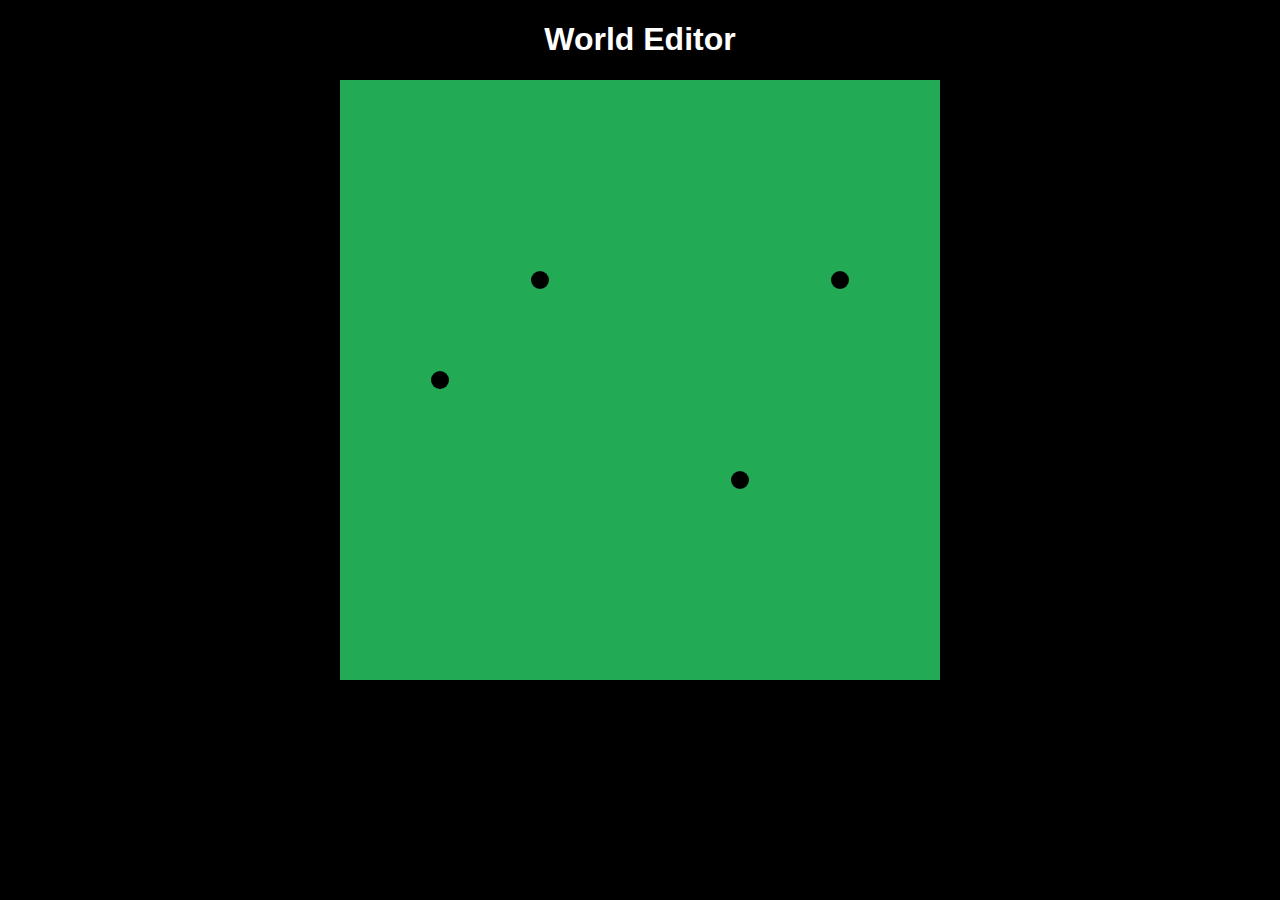
==== index.html @ 2cf34ff9 "Added segments class, with points working." ====
<!DOCTYPE html>
<html lang="en">

<head>
	<meta charset="UTF-8">
	<meta name="viewport" content="width=device-width, initial-scale=1.0">
	<title> World Editor </title>
	<link rel="stylesheet" href="styles.css">
</head>

<body>
	<h1> World Editor </h1>
	<canvas id="myCanvas"></canvas>


	<script src="js/math/graph.js"></script>
	<script src="js/primitives/Point.js"></script>
	<script src="js/primitives/Segment.js"></script>

	<script>
		myCanvas.width = 600;
		myCanvas.height = 600;

/*
	When you create a <canvas> element in HTML, it's like you're setting up a blank canvas where you can draw things. But to actually draw on it, you need a special tool, which is the 2D drawing context.

	So, when you say var ctx = canvas.getContext('2d');, you're essentially saying, "Hey, give me that special tool I need to draw on this canvas." And then, you save that tool in a variable named ctx so you can use it later.

	Once you have this ctx variable, you can use it to draw shapes, lines, text, and more on the canvas, making it more like an interactive drawing board for your web page.
*/
		const ctx = myCanvas.getContext("2d");
		
		const p1 = new Point(200, 200);
		const p2 = new Point(500, 200);
		const p3 = new Point(400, 400);
		const p4 = new Point(100, 300);




		const graph = new Graph([p1, p2, p3, p4]);
		graph.draw(ctx);







	</script>
</body>

</html>
---- styles.css ----
body {
	background-color: black;
	text-align: center;
}

h1 {
	color: white;
	font-family: Arial, Helvetica, sans-serif;
}

canvas {
	background-color: #2a5;
}
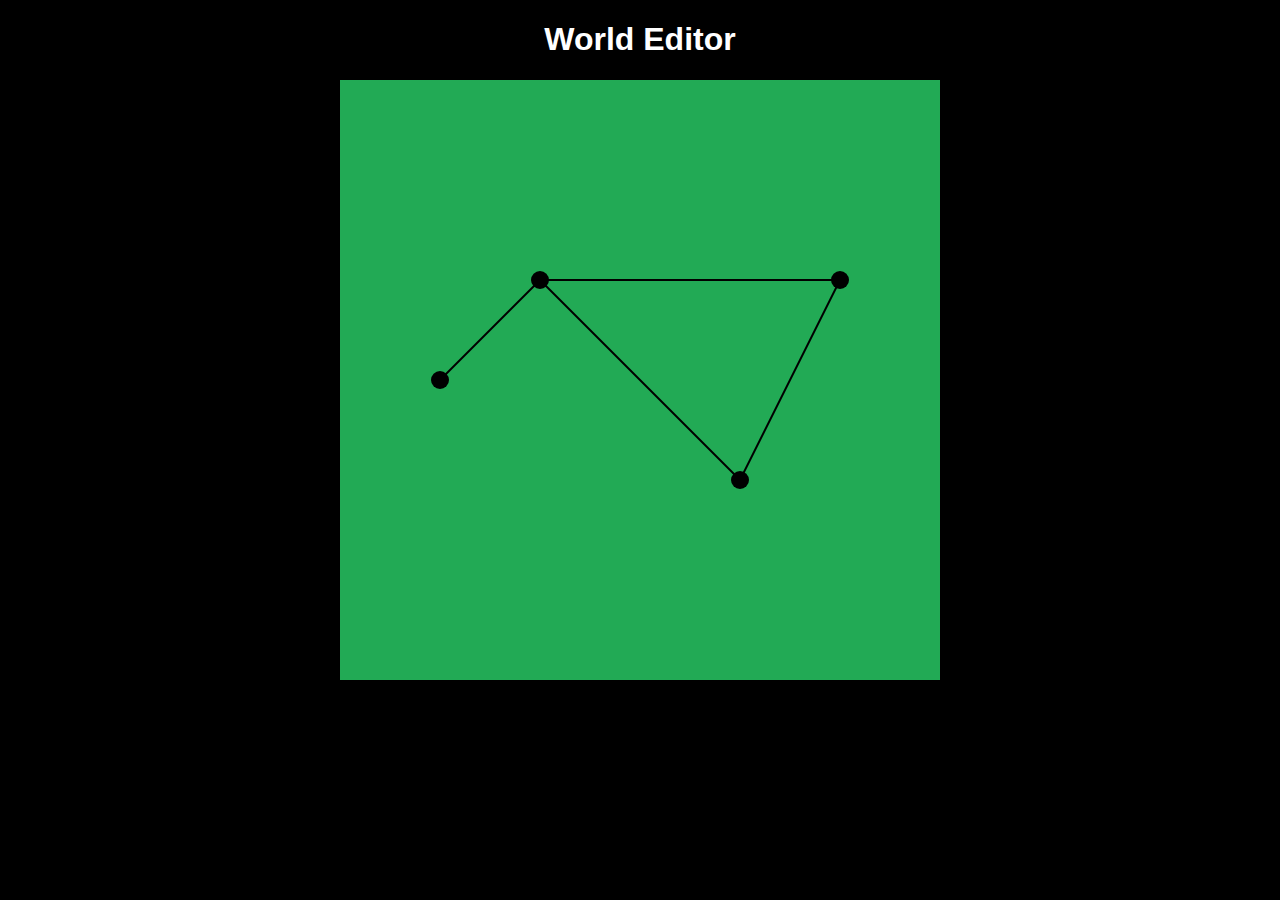
==== commit b56cefb5: "Static graph visibility ensured." ====
--- a/index.html
+++ b/index.html
@@ -35,17 +35,14 @@
 		const p3 = new Point(400, 400);
 		const p4 = new Point(100, 300);
 
+		const s1 = new Segment(p1, p2);
+		const s2 = new Segment(p1, p3);
+		const s3 = new Segment(p1, p4);
+		const s4 = new Segment(p2, p3);
 
 
-
-		const graph = new Graph([p1, p2, p3, p4]);
+		const graph = new Graph([p1, p2, p3, p4], [s1, s2, s3, s4]);
 		graph.draw(ctx);
-
-
-
-
-
-
 
 	</script>
 </body>
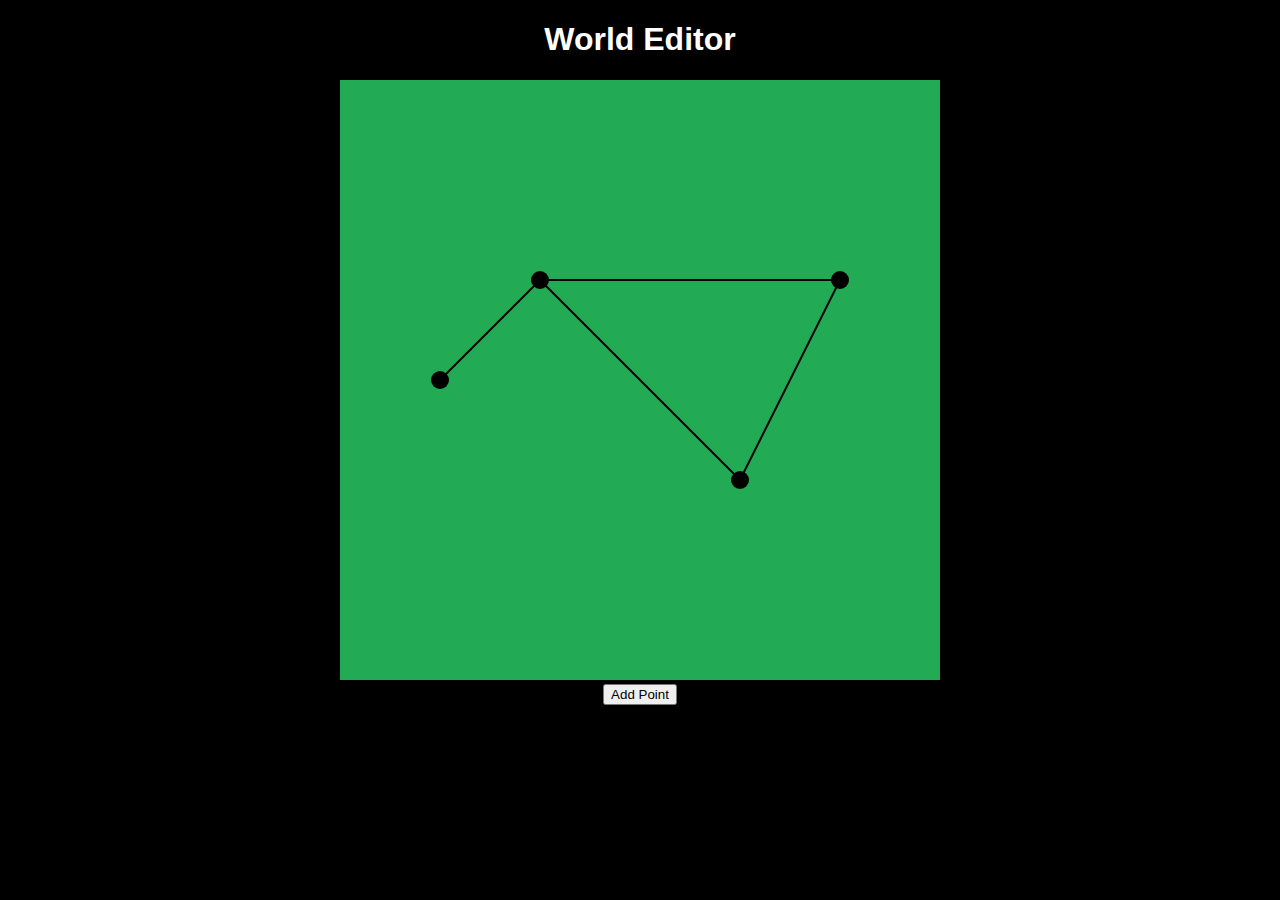
==== commit 09d1ac2f: "Implemented addPoint function." ====
--- a/index.html
+++ b/index.html
@@ -11,6 +11,21 @@
 <body>
 	<h1> World Editor </h1>
 	<canvas id="myCanvas"></canvas>
+	<div id="controls">
+		<button onclick = "addRandomPoint()"> Add Point </button>
+	</div>
+
+
+
+
+
+
+
+
+
+
+
+
 
 
 	<script src="js/math/graph.js"></script>
@@ -18,6 +33,20 @@
 	<script src="js/primitives/Segment.js"></script>
 
 	<script>
+		function addRandomPoint () {
+			const success = graph.tryAddPoint(
+				new Point(
+					Math.random() * myCanvas.width, 
+					Math.random() * myCanvas.height
+				)
+			);
+			// When you add new point, the screen should refresh itself so that it's visible.
+			ctx.clearRect(0, 0, myCanvas.width, myCanvas.height);
+			graph.draw(ctx);
+			console.log(success);
+		}
+
+
 		myCanvas.width = 600;
 		myCanvas.height = 600;
 
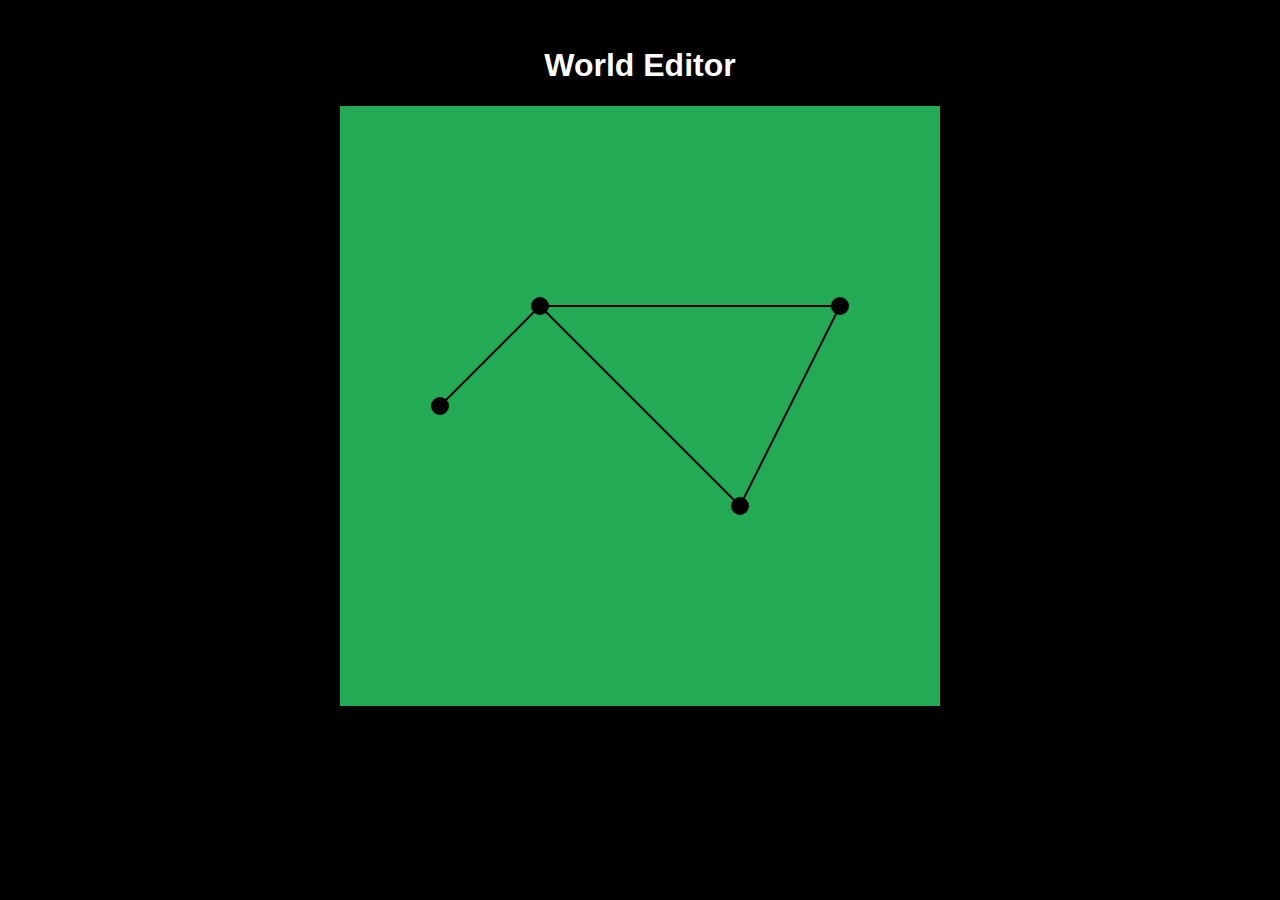
==== commit b1e81be3: "Finished the pre-historic yet fundamental way. Now onto modernizing it." ====
--- a/index.html
+++ b/index.html
@@ -1,3 +1,7 @@
+
+// This starts the graph editor.
+
+
 <!DOCTYPE html>
 <html lang="en">
 
@@ -12,20 +16,8 @@
 	<h1> World Editor </h1>
 	<canvas id="myCanvas"></canvas>
 	<div id="controls">
-		<button onclick = "addRandomPoint()"> Add Point </button>
+
 	</div>
-
-
-
-
-
-
-
-
-
-
-
-
 
 
 	<script src="js/math/graph.js"></script>
@@ -33,32 +25,15 @@
 	<script src="js/primitives/Segment.js"></script>
 
 	<script>
-		function addRandomPoint () {
-			const success = graph.tryAddPoint(
-				new Point(
-					Math.random() * myCanvas.width, 
-					Math.random() * myCanvas.height
-				)
-			);
-			// When you add new point, the screen should refresh itself so that it's visible.
-			ctx.clearRect(0, 0, myCanvas.width, myCanvas.height);
-			graph.draw(ctx);
-			console.log(success);
-		}
+
+		
 
 
 		myCanvas.width = 600;
 		myCanvas.height = 600;
 
-/*
-	When you create a <canvas> element in HTML, it's like you're setting up a blank canvas where you can draw things. But to actually draw on it, you need a special tool, which is the 2D drawing context.
+		const ctx = myCanvas.getContext("2d");
 
-	So, when you say var ctx = canvas.getContext('2d');, you're essentially saying, "Hey, give me that special tool I need to draw on this canvas." And then, you save that tool in a variable named ctx so you can use it later.
-
-	Once you have this ctx variable, you can use it to draw shapes, lines, text, and more on the canvas, making it more like an interactive drawing board for your web page.
-*/
-		const ctx = myCanvas.getContext("2d");
-		
 		const p1 = new Point(200, 200);
 		const p2 = new Point(500, 200);
 		const p3 = new Point(400, 400);
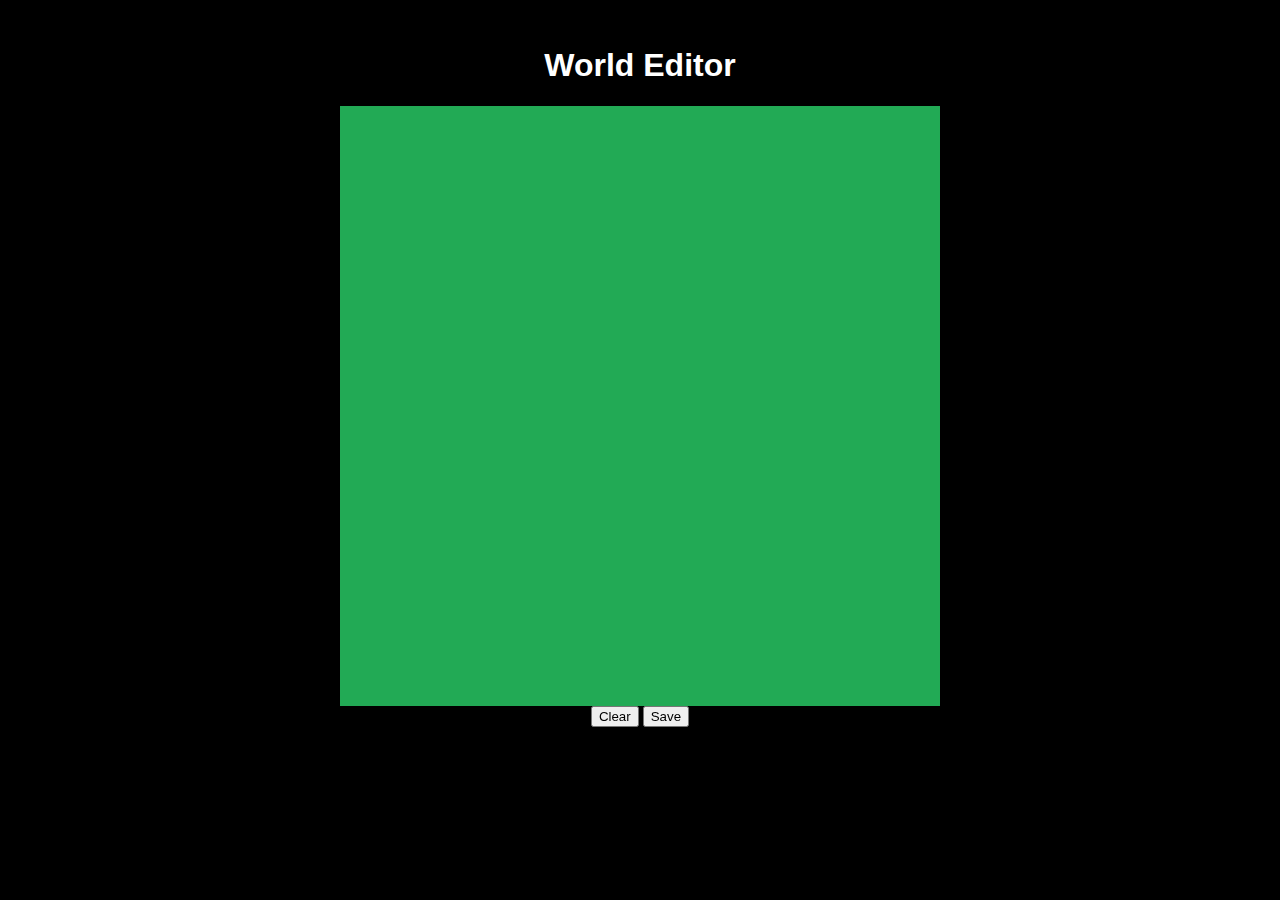
==== commit 83b8cf36: "Finished building road modules in the editor and generate a new World." ====
--- a/index.html
+++ b/index.html
@@ -1,4 +1,3 @@
-
 // This starts the graph editor.
 
 
@@ -16,37 +15,75 @@
 	<h1> World Editor </h1>
 	<canvas id="myCanvas"></canvas>
 	<div id="controls">
+		<button onclick="dispose()"> Clear </button>
+		<button onclick="save()"> Save </button>
 
 	</div>
 
-
+	<script src="js/world.js"></script>
+	<script src="js/graphEditor.js"></script>
+	<script src="js/viewport.js"></script>
 	<script src="js/math/graph.js"></script>
+	<script src="js/math/utils.js"></script>
 	<script src="js/primitives/Point.js"></script>
 	<script src="js/primitives/Segment.js"></script>
+	<script src="js/primitives/polygon.js"></script>
+	<script src="js/primitives/envelope.js"></script>
+
+
 
 	<script>
-
-		
-
 
 		myCanvas.width = 600;
 		myCanvas.height = 600;
 
 		const ctx = myCanvas.getContext("2d");
 
-		const p1 = new Point(200, 200);
-		const p2 = new Point(500, 200);
-		const p3 = new Point(400, 400);
-		const p4 = new Point(100, 300);
+		// Check if there exists an already saved file.
+		const graphString = localStorage.getItem("graph");
+		// Get the points info stored as string.
+		const graphInfo = graphString ? JSON.parse(graphString) : null;
 
-		const s1 = new Segment(p1, p2);
-		const s2 = new Segment(p1, p3);
-		const s3 = new Segment(p1, p4);
-		const s4 = new Segment(p2, p3);
+		// const result = condition ? "Condition is true" : "Condition is false";
+		const graph = graphInfo
+		? Graph.load(graphInfo)
+		: new Graph();
 
+		// Instantiate the world which will contain objects.
+		const world = new World(graph);
+		const viewport = new Viewport(myCanvas);
+		const graphEditor = new GraphEditor(viewport, graph);
 
-		const graph = new Graph([p1, p2, p3, p4], [s1, s2, s3, s4]);
-		graph.draw(ctx);
+		animate();
+
+		function animate() {
+			viewport.reset();
+			
+			// World comes before graphEditor bcz it will contain things and we need to see editor tools on top of that.
+			world.generate();
+			world.draw(ctx);
+			// Add transparency for the editor.
+			ctx.globalAlpha = 0.3;
+			graphEditor.display();
+
+			// The polygon refers to the outer road on points.
+			// new Polygon(graph.points).draw(ctx);
+
+			// Envelope is the area around the points that looks like road.
+			// new Envelope(graph.segments[0], 200, 20).draw(ctx);
+			requestAnimationFrame(animate);
+		}
+
+		function dispose() {
+			graphEditor.dispose();
+		}
+
+		//localStorage.setItem(key, value): This method is used to store data in the web browser's local storage. It takes two parameters: the key under which the data will be stored and the value to be stored.
+		// In this case, the key is "graph", indicating that the data will be stored under the name "graph" in the local storage.
+		// JSON.stringify(graph): Before storing the graph object, it needs to be converted to a string because local storage can only store string data. The JSON.stringify() method converts a JavaScript object (graph in this case) into a JSON string.
+		function save() {
+			localStorage.setItem("graph", JSON.stringify(graph));
+		}
 
 	</script>
 </body>
